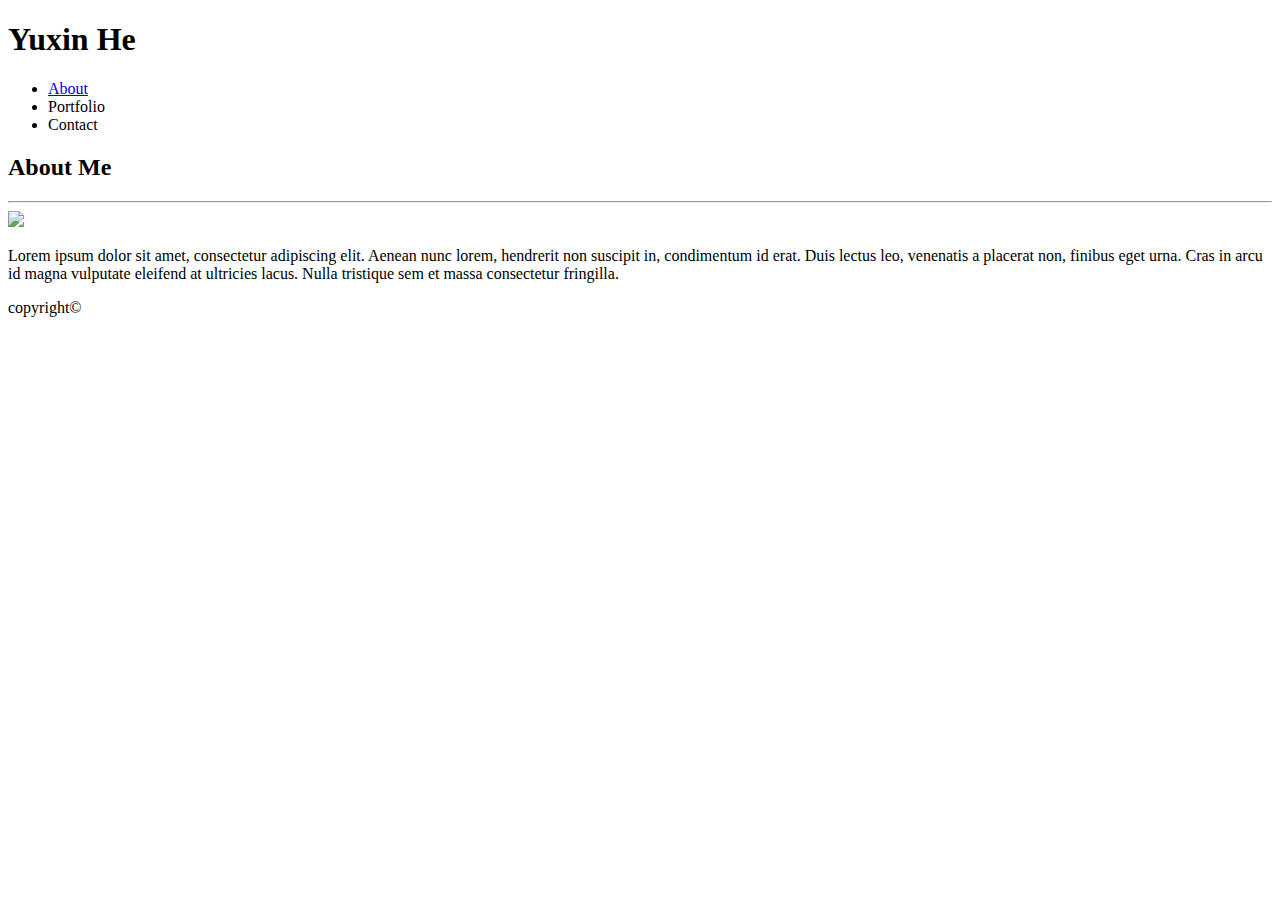
==== contact.html @ ad10eb64 "rename pages" ====
<!DOCTYPE html>
<html lang="en-us">

<head>
  <meta charset="UTF-8">
  <title>Yuxin He</title>

  <!-- reset style -->
  <link rel="stylesheet" type="text/css" href="assets/CSS/reset.css">

  <!-- link google fonts  -->
  <link href="https://fonts.googleapis.com/css?family=Muli" rel="stylesheet">

  <!-- link CSS  -->
  <link rel="stylesheet" type="text/css" href="assets/CSS/style.css">
</head>

<body>
  <!-- header -->
  <header>
    <div class="container">

      <div id="my_name">
        <h1>Yuxin He</h1>
      </div>

      <!-- Nav -->
      <div class="nav">
        <ul>
          <li><a href="index.html">About</a></li>
          <li><a>Portfolio</a></li>
          <li><a>Contact</a></li>
        </ul>
      </div>

    </div>
  </header>

  <!-- main info -->
  <section class="container">
    <div class="main_box clearfix">
      <h2>About Me</h2>
      <hr >
      <img src="assets/imgs/about.jpg">
      <p>Lorem ipsum dolor sit amet, consectetur adipiscing elit. Aenean nunc lorem, hendrerit non suscipit in, condimentum id erat. Duis lectus leo, venenatis a placerat non, finibus eget urna. Cras in arcu id magna vulputate eleifend at ultricies lacus. Nulla tristique sem et massa consectetur fringilla. </p>    
    </div>
  </section>

  <!-- footer -->
  <footer>
      <p>copyright&copy;</p>
  </footer>

</body>

</html>
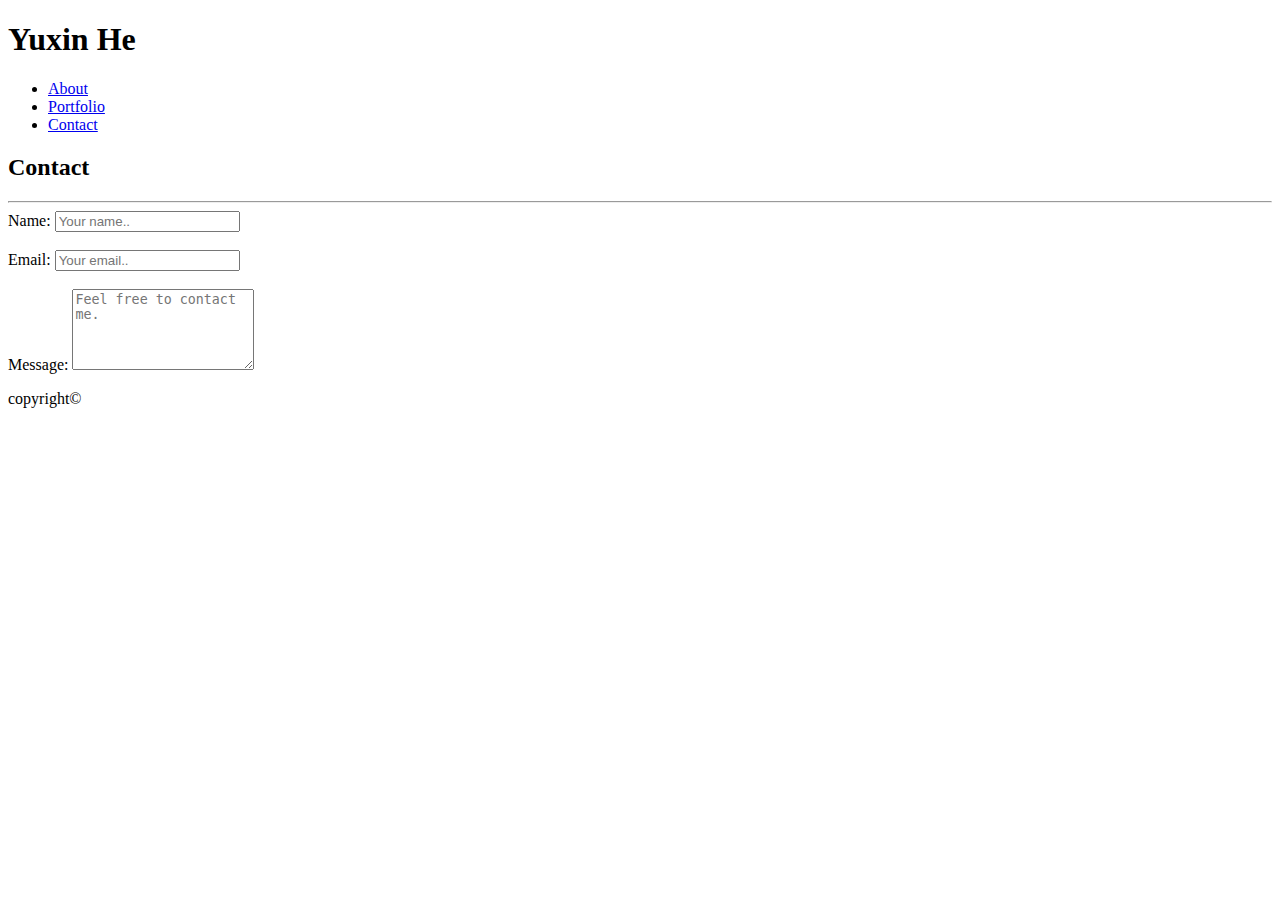
==== commit cd3fa6ca: "contact form" ====
--- a/contact.html
+++ b/contact.html
@@ -28,8 +28,8 @@
       <div class="nav">
         <ul>
           <li><a href="index.html">About</a></li>
-          <li><a>Portfolio</a></li>
-          <li><a>Contact</a></li>
+          <li><a href="portfolio.html">Portfolio</a></li>
+          <li><a href="contact.html">Contact</a></li>
         </ul>
       </div>
 
@@ -38,11 +38,19 @@
 
   <!-- main info -->
   <section class="container">
-    <div class="main_box clearfix">
-      <h2>About Me</h2>
+    <div class="main_box">
+      <h2>Contact</h2>
       <hr >
-      <img src="assets/imgs/about.jpg">
-      <p>Lorem ipsum dolor sit amet, consectetur adipiscing elit. Aenean nunc lorem, hendrerit non suscipit in, condimentum id erat. Duis lectus leo, venenatis a placerat non, finibus eget urna. Cras in arcu id magna vulputate eleifend at ultricies lacus. Nulla tristique sem et massa consectetur fringilla. </p>    
+
+      <form class="fullwidth">
+        <label>Name:</label>
+        <input type="text" name="name" placeholder="Your name.."><br><br>
+        <label>Email:</label>
+        <input type="text" name="email" placeholder="Your email.."><br><br>
+        <label>Message:</label>
+        <textarea type="text" name="message" rows="5" placeholder="Feel free to contact me."></textarea>
+      </form> 
+
     </div>
   </section>
 
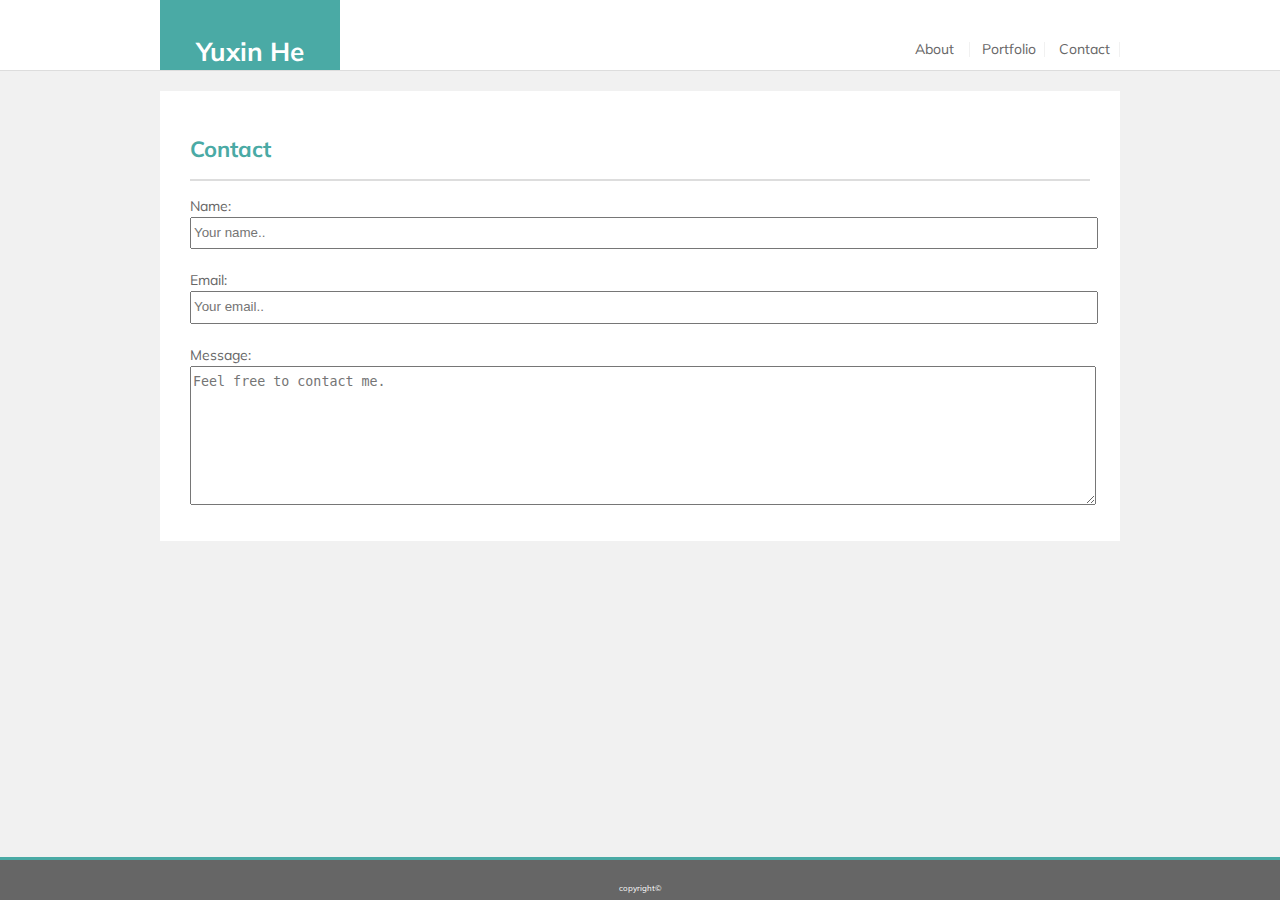
==== commit a3a11c48: "change CSS to css on contact page" ====
--- a/contact.html
+++ b/contact.html
@@ -6,13 +6,13 @@
   <title>Yuxin He</title>
 
   <!-- reset style -->
-  <link rel="stylesheet" type="text/css" href="assets/CSS/reset.css">
+  <link rel="stylesheet" type="text/css" href="assets/css/reset.css">
 
   <!-- link google fonts  -->
   <link href="https://fonts.googleapis.com/css?family=Muli" rel="stylesheet">
 
   <!-- link CSS  -->
-  <link rel="stylesheet" type="text/css" href="assets/CSS/style.css">
+  <link rel="stylesheet" type="text/css" href="assets/css/style.css">
 </head>
 
 <body>
--- a/assets/css/style.css
+++ b/assets/css/style.css
@@ -0,0 +1,126 @@
+
+body {
+  padding: 0;
+  margin: 0;
+  font-family: 'Muli', sans-serif;
+  font-size: 14px;
+  line-height: 150%;
+  color: #666666;
+  background: #f1f1f1;
+}
+
+header {
+  height: 70px;
+  background: #ffffff;
+  border-bottom: solid 0.5px #dddddd;
+}
+
+h1 {
+  font-size: 26px;
+}
+
+h2 {
+  font-size: 22px;
+  color: #4aaaa5;
+  font-weight: bold;
+}
+
+a {
+  text-decoration: none;
+}
+
+hr {
+    display: block;
+    height: 1px;
+    border: 0;
+    border-top: 2px solid #dddddd;
+    margin: 1em 0;
+    padding: 0; 
+}
+
+.container {
+  width: 960px;
+  margin: 0 auto;
+}
+
+#my_name {
+  text-align: center;
+  background-color: #4aaaa5;
+  color: white;
+  float: left;
+  height: 70px;
+  width: 180px;
+  line-height: 70px;
+}
+
+.nav {
+  float: right;
+}
+
+.nav ul {
+  height: 70px;
+  line-height: 70px;
+}
+
+.nav li {
+  display: inline-block;
+  border-right: solid 0.5px #f1f1f1;
+  width: 70px;
+  height: 15px;
+  line-height:15px;
+  text-align: center;
+}
+
+.nav a {
+  color: #666666;
+}
+
+.nav a:hover {
+  color: #4aaaa5;
+}
+
+.main_box {
+  margin-top: 20px;
+  background-color: white;
+  padding: 30px;
+  height:  auto; 
+}
+
+.main_box img {
+  float: left;
+  margin-right: 20px;
+}
+
+.clearfix {
+    overflow: auto;
+}
+
+footer {
+  width: 100%;
+  background-color: #666666;
+  color: white;
+  font-size: 8px;
+  height: 40px;
+  border-top: 3px solid #4aaaa5;
+  position: fixed;
+  bottom: 0;
+  text-align: center;
+  line-height: 40px;
+}
+
+form input {
+  width: 100%;
+  line-height: 200%;
+}
+
+form input  { 
+  width: 100%;
+  line-height: 200%;
+}
+
+form textarea  { 
+  width: 100%;
+  line-height: 200%;
+}
+
+
